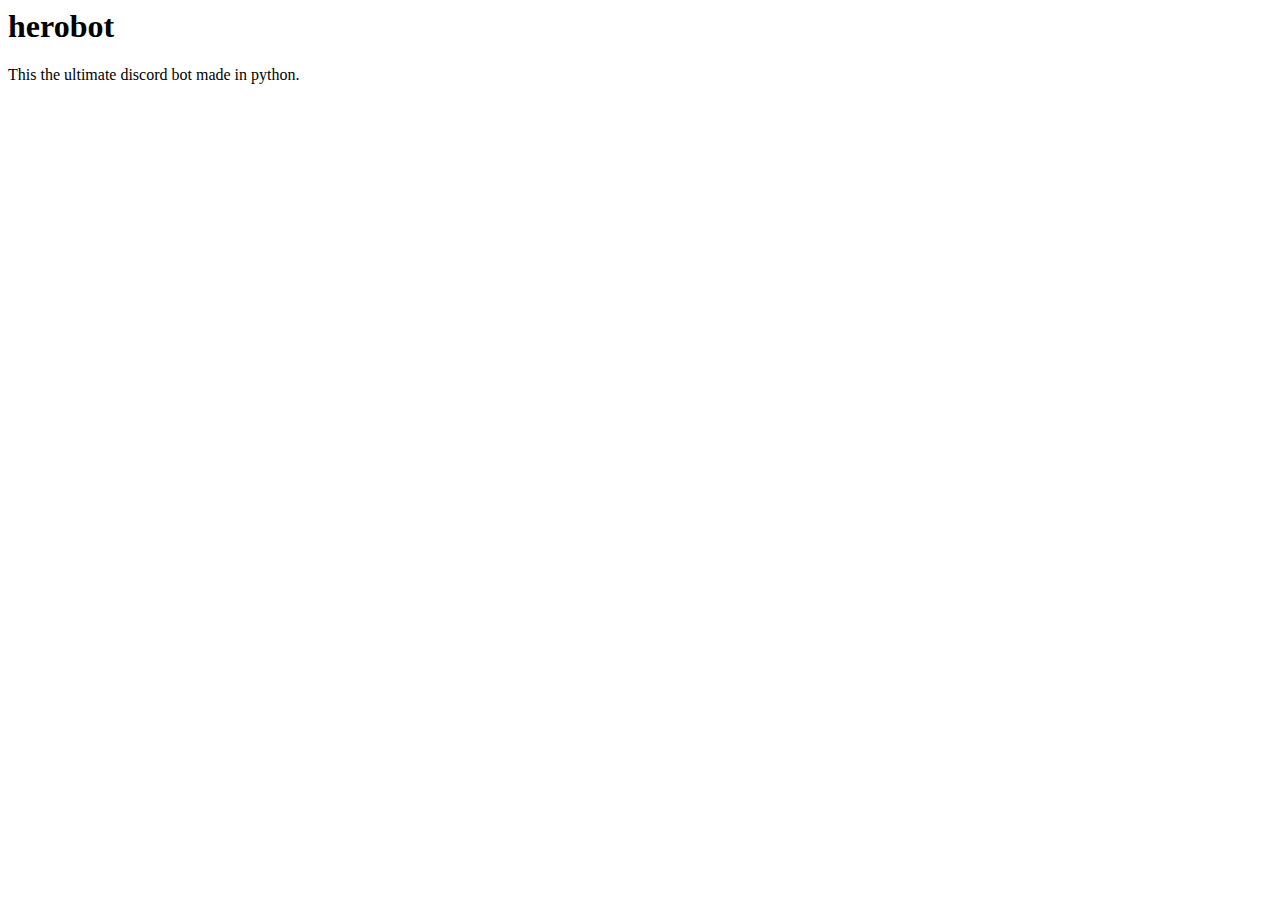
==== index.html @ 71b454b0 "initialcommit" ====
<html lang="en">
<head>
    <meta charset="UTF-8">
    <meta http-equiv="X-UA-Compatible" content="IE=edge">
    <meta name="viewport" content="width=device-width, initial-scale=1.0">
    <title>Document</title>
</head>
<body>
    <h1>herobot</h1>
    <p>


        This the ultimate discord bot made in python.
    </p>
</body>
</html>
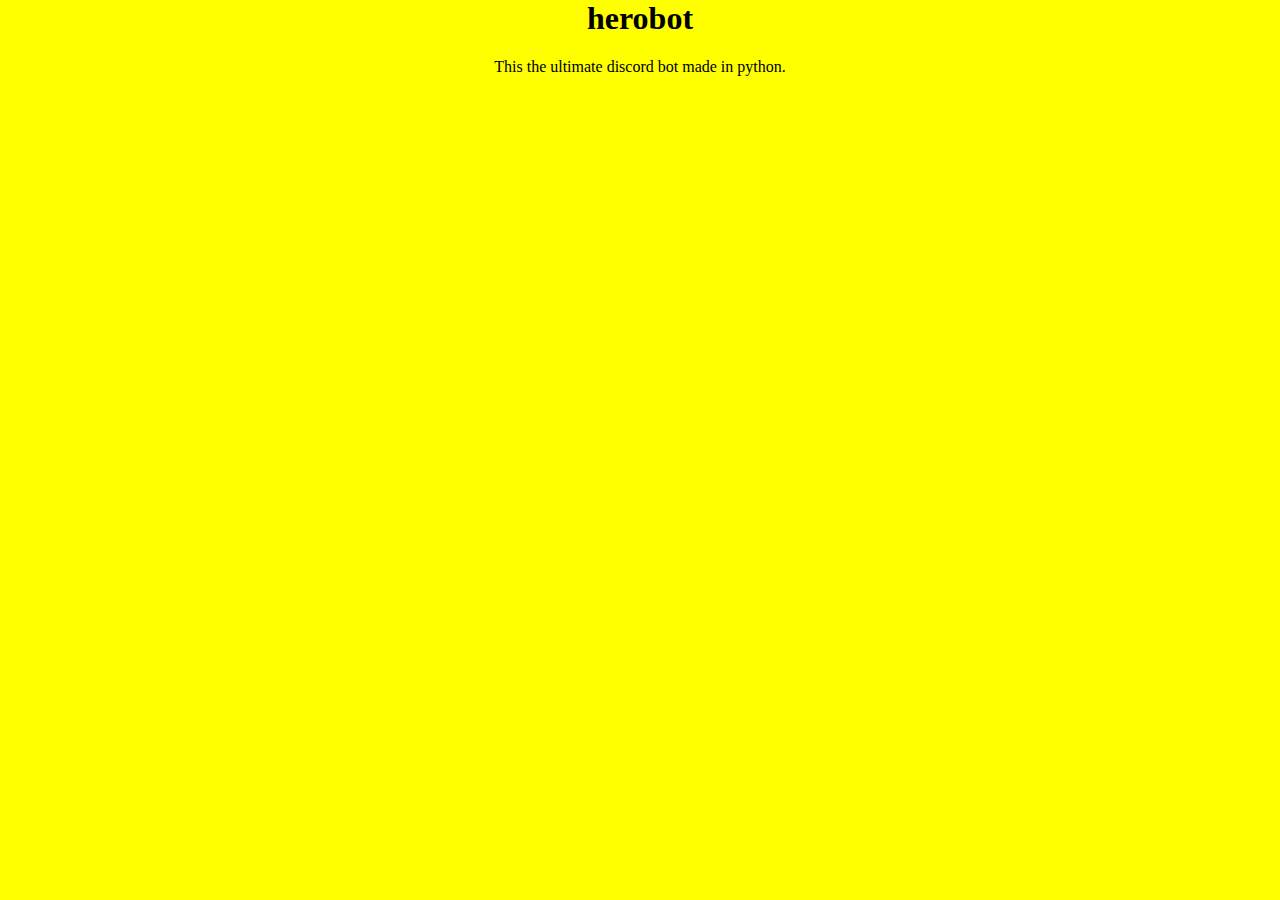
==== commit 1a7acaaf: "initialcommit" ====
--- a/index.html
+++ b/index.html
@@ -4,6 +4,7 @@
     <meta http-equiv="X-UA-Compatible" content="IE=edge">
     <meta name="viewport" content="width=device-width, initial-scale=1.0">
     <title>Document</title>
+    <link rel="stylesheet" href="style.css">
 </head>
 <body>
     <h1>herobot</h1>
--- a/style.css
+++ b/style.css
@@ -0,0 +1,8 @@
+body{
+margin: 0;
+background: yellow;
+text-align: center;
+
+
+
+}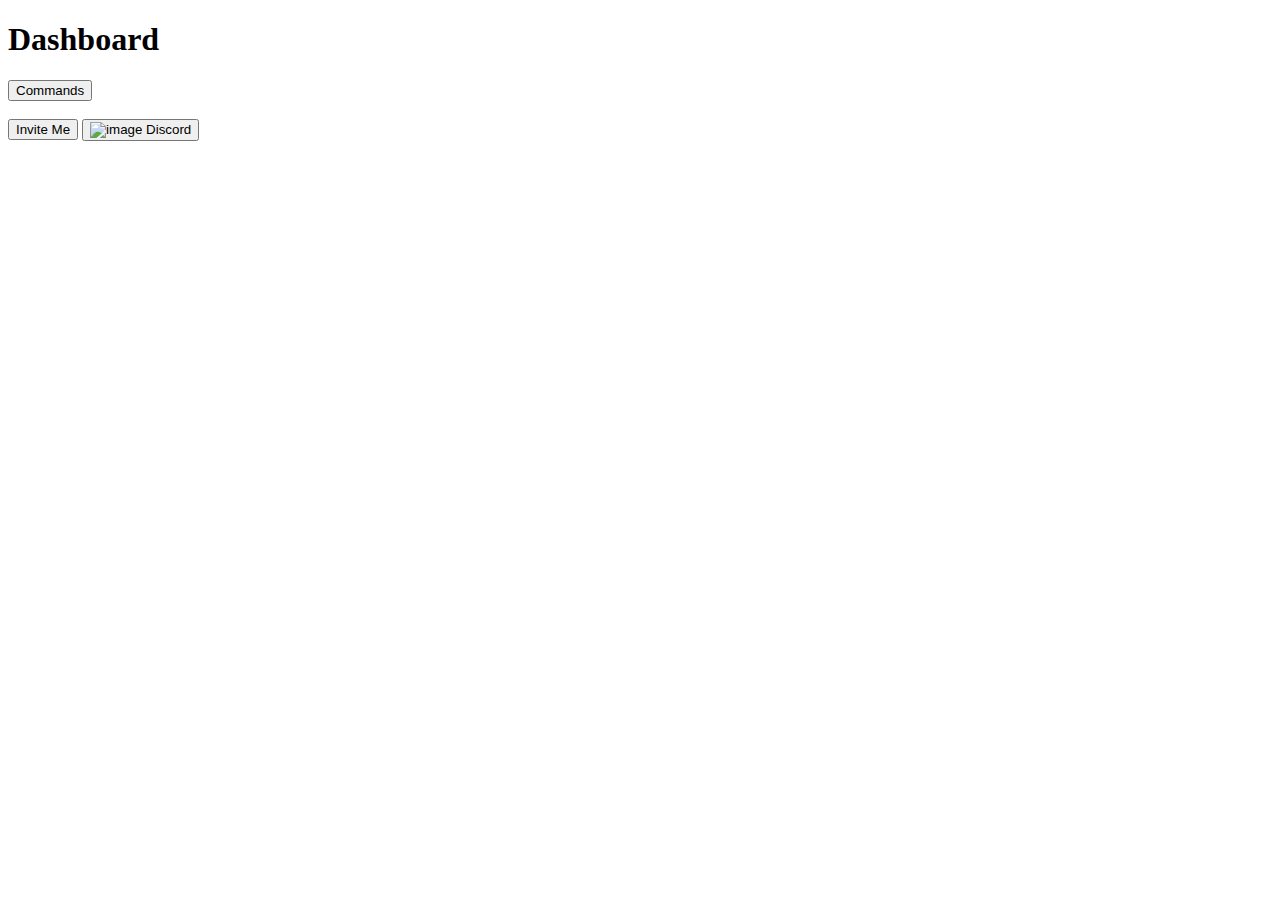
==== commit 305d086c: "Homepage (index) upload" ====
--- a/index.html
+++ b/index.html
@@ -1,17 +1,30 @@
+<!DOCTYPE html>
 <html lang="en">
 <head>
-    <meta charset="UTF-8">
-    <meta http-equiv="X-UA-Compatible" content="IE=edge">
-    <meta name="viewport" content="width=device-width, initial-scale=1.0">
-    <title>Document</title>
-    <link rel="stylesheet" href="style.css">
+    <link type="application/json+oembed" href="https://embeds.ga/oembed/?name=H%C3%ABR%C3%B8M%C3%A6X&url=https%3A%2F%2Fheromaex.uisystem.ml&providername=UI-System&providerurl=https%3A%2F%2Fapp.uisystem.ml">
+    <meta property="og:type" content="website" />
+    <meta name="theme-color" content="#EFE300">
+    <meta content="HëRøBøT" property="og:title">
+    <meta content="A simple moderation bot, that lets you gain informations about users and your server. There are also some fun commands included" property="og:description">
+    <meta name="og:site_name" content="UI-System">
+    <meta name="twitter:title" content="HëRøBøT">
+    <meta name="twitter:description" content="A simple moderation bot, that lets you gain informations about users and your server. There are also some fun commands included">
+    <meta name="twitter:image" content="https://cdn.discordapp.com/avatars/741029870770847775/37ac85ca52bda824ce7a94a3320092dc.png?size=128">
+    <meta name="og:image" content="https://cdn.discordapp.com/avatars/741029870770847775/37ac85ca52bda824ce7a94a3320092dc.png?size=128">
+    <title>HëRøBøT</title>
+				<link rel="stylesheet" href="HomeStyle.css">
+				<script src="HomeScript.js"></script>
 </head>
 <body>
-    <h1>herobot</h1>
-    <p>
-
-
-        This the ultimate discord bot made in python.
-    </p>
+			 <div>
+			 				<h1 class="topic">Dashboard</h1>
+			 </div>
+			 <div>
+			 				<button onclick="window.location.href='/storage/emulated/0/Android/data/com.teejay.trebedit/files/TrebEdit user files//Herobot/Commands/CommandsPage.html';" class="mainbutton">Commands</button>
+			 </div><br>
+			 <div>
+			 				<button onclick="window.location.href='https://discord.com/api/oauth2/authorize?client_id=741029870770847775&permissions=84992&scope=bot';" class="mainbutton">Invite Me</button>
+			 				<button onclick="window.location.href='https://discord.gg/mRJJ3cR'" class="mainbutton discord"><img class="buttonimage" src="./discord_icon.png" alt="image"> Discord</button>
+			 </div>
 </body>
-</html>+</html>
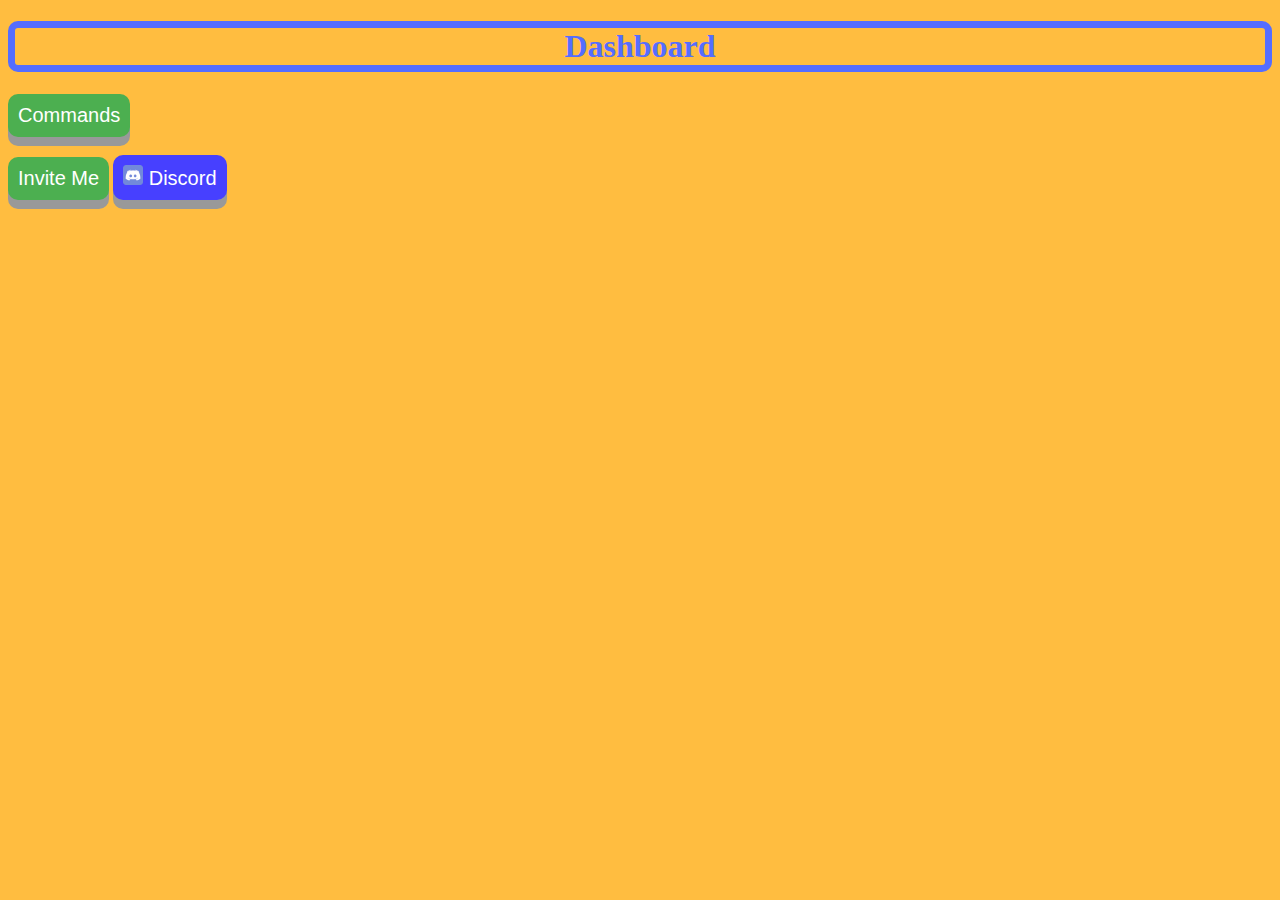
==== commit df6606eb: "Update index.html" ====
--- a/index.html
+++ b/index.html
@@ -12,7 +12,7 @@
     <meta name="twitter:image" content="https://cdn.discordapp.com/avatars/741029870770847775/37ac85ca52bda824ce7a94a3320092dc.png?size=128">
     <meta name="og:image" content="https://cdn.discordapp.com/avatars/741029870770847775/37ac85ca52bda824ce7a94a3320092dc.png?size=128">
     <title>HëRøBøT</title>
-				<link rel="stylesheet" href="HomeStyle.css">
+				<link rel="stylesheet" href="style.css">
 				<script src="HomeScript.js"></script>
 </head>
 <body>
@@ -20,11 +20,11 @@
 			 				<h1 class="topic">Dashboard</h1>
 			 </div>
 			 <div>
-			 				<button onclick="window.location.href='/storage/emulated/0/Android/data/com.teejay.trebedit/files/TrebEdit user files//Herobot/Commands/CommandsPage.html';" class="mainbutton">Commands</button>
+			 				<button onclick="window.location.href='CommandsPage.html';" class="mainbutton">Commands</button>
 			 </div><br>
 			 <div>
 			 				<button onclick="window.location.href='https://discord.com/api/oauth2/authorize?client_id=741029870770847775&permissions=84992&scope=bot';" class="mainbutton">Invite Me</button>
-			 				<button onclick="window.location.href='https://discord.gg/mRJJ3cR'" class="mainbutton discord"><img class="buttonimage" src="./discord_icon.png" alt="image"> Discord</button>
+			 				<button onclick="window.location.href='https://discord.gg/mRJJ3cR'" class="mainbutton discord"><img class="buttonimage" src="discord_icon.png" alt="image"> Discord</button>
 			 </div>
 </body>
 </html>
--- a/style.css
+++ b/style.css
@@ -0,0 +1,45 @@
+.topic {
+				text-align: center;
+				color: #556dff;
+				border: solid #556dff 7px;
+				border-radius: 10px;
+}
+.mainbutton {
+				border-radius: 10px;
+				padding: 10px;
+				font-size: 20px;
+				display: box;
+}
+.discord {
+				background-color: #4740ff;
+				border-color: #4740ff;
+}
+.buttonimage {
+    height: 20px;
+    width: 20px;
+}
+body {
+				background-color: #ffbd40;
+}
+button {
+  display: inline-block;
+  padding: 15px 25px;
+  font-size: 24px;
+  cursor: pointer;
+  text-align: center;
+  text-decoration: none;
+  outline: none;
+  color: #fff;
+  background-color: #4CAF50;
+  border: none;
+  border-radius: 15px;
+  box-shadow: 0 9px #999;
+}
+
+button:hover {background-color: #3e8e41}
+
+button:active {
+  background-color: #3e8e41;
+  box-shadow: 0 5px #666;
+  transform: translateY(4px);
+}
